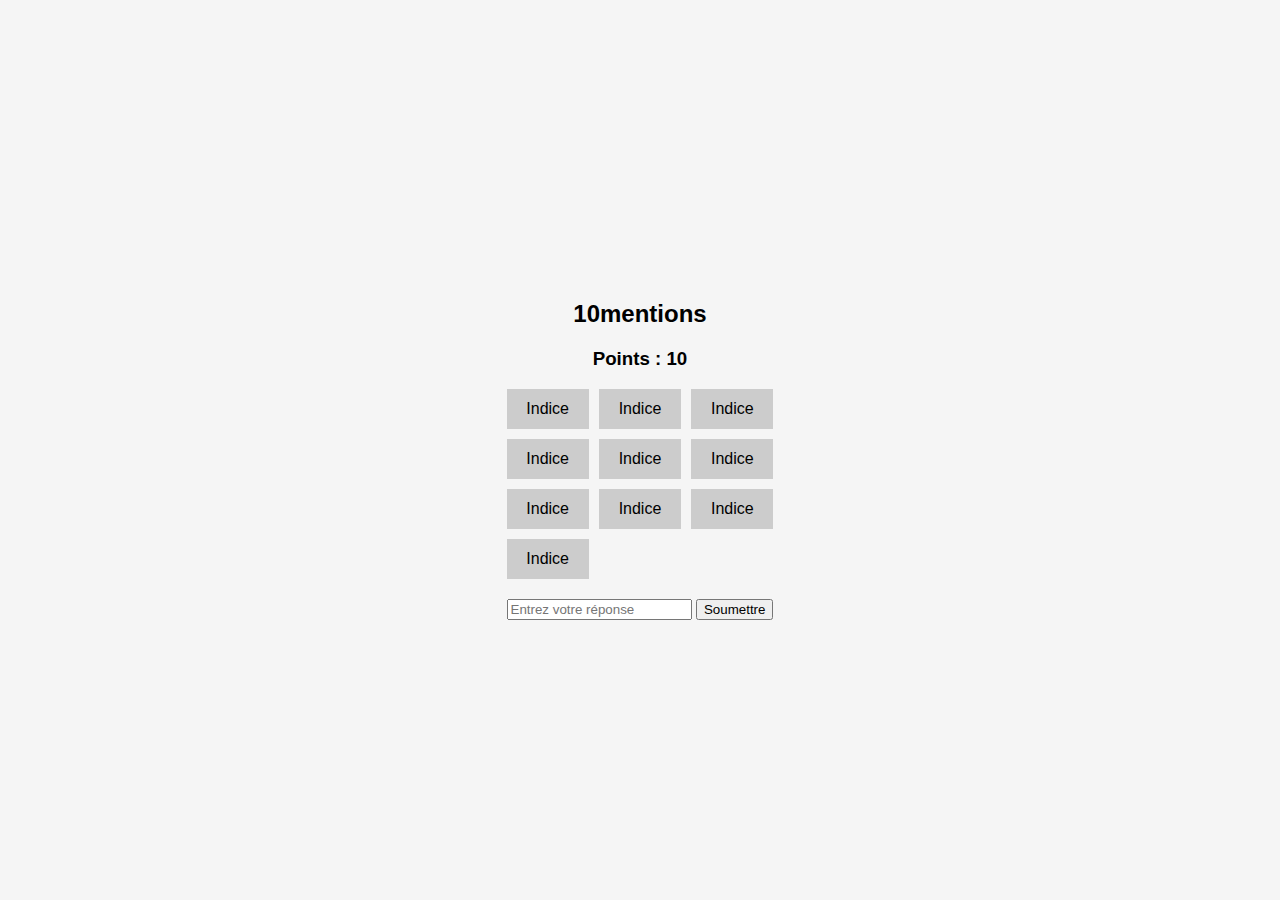
==== index.html @ 1bb4a3fb "Le ptit site" ====
<!DOCTYPE html>
<html lang="fr">
<head>
  <meta charset="UTF-8">
  <meta name="viewport" content="width=device-width, initial-scale=1.0">
  <title>Jeu des Mots Wikipédia</title>
  <link rel="stylesheet" href="styles.css">
</head>
<body>
  <div id="app">
    <h2>10mentions</h2>
    <h3>Points : <span id="points">10</span></h3>
    <div id="keywords">
      <!-- Les mots clés seront insérés ici -->
    </div>
    <input id="answer" type="text" placeholder="Entrez votre réponse">
    <button onclick="submitAnswer()">Soumettre</button>
  </div>
  <script src="script.js"></script>
</body>
</html>
---- styles.css ----
body {
  font-family: Arial, sans-serif;
  display: flex;
  justify-content: center;
  align-items: center;
  height: 100vh;
  background-color: #f5f5f5;
  margin: 0;
}

#app {
  text-align: center;
}

#keywords {
  display: grid;
  grid-template-columns: repeat(3, 1fr);
  grid-gap: 10px;
  margin-bottom: 20px;
}

.keyword {
  display: flex;
  justify-content: center;
  align-items: center;
  height: 40px;
  background-color: #ccc;
  cursor: pointer;
}

.keyword.revealed {
  background-color: #4caf50;
  color: white;
}

/* Add this media query to your styles.css file */
@media screen and (max-width: 768px) {
  #app {
    width: 280px; /* Set the fixed width of #app to 250px on mobile */
  }

  #keywords {
    grid-template-columns: 1fr;
    justify-content: center; /* Center the single column on mobile */
  }
}
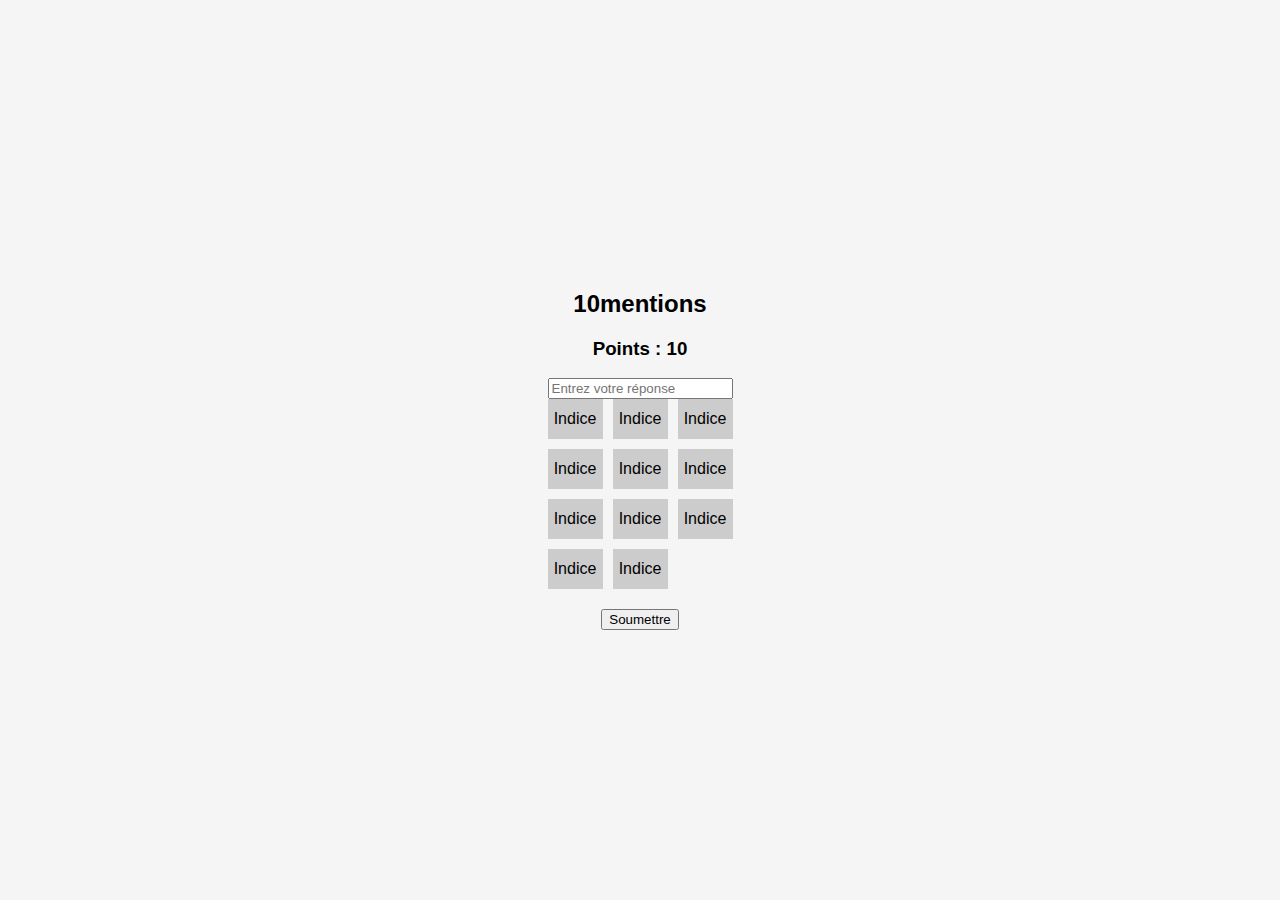
==== commit 72e0d3a4: "Mise en haut de la barre de réponse" ====
--- a/index.html
+++ b/index.html
@@ -10,10 +10,10 @@
   <div id="app">
     <h2>10mentions</h2>
     <h3>Points : <span id="points">10</span></h3>
+    <input id="answer" type="text" placeholder="Entrez votre réponse">
     <div id="keywords">
       <!-- Les mots clés seront insérés ici -->
     </div>
-    <input id="answer" type="text" placeholder="Entrez votre réponse">
     <button onclick="submitAnswer()">Soumettre</button>
   </div>
   <script src="script.js"></script>
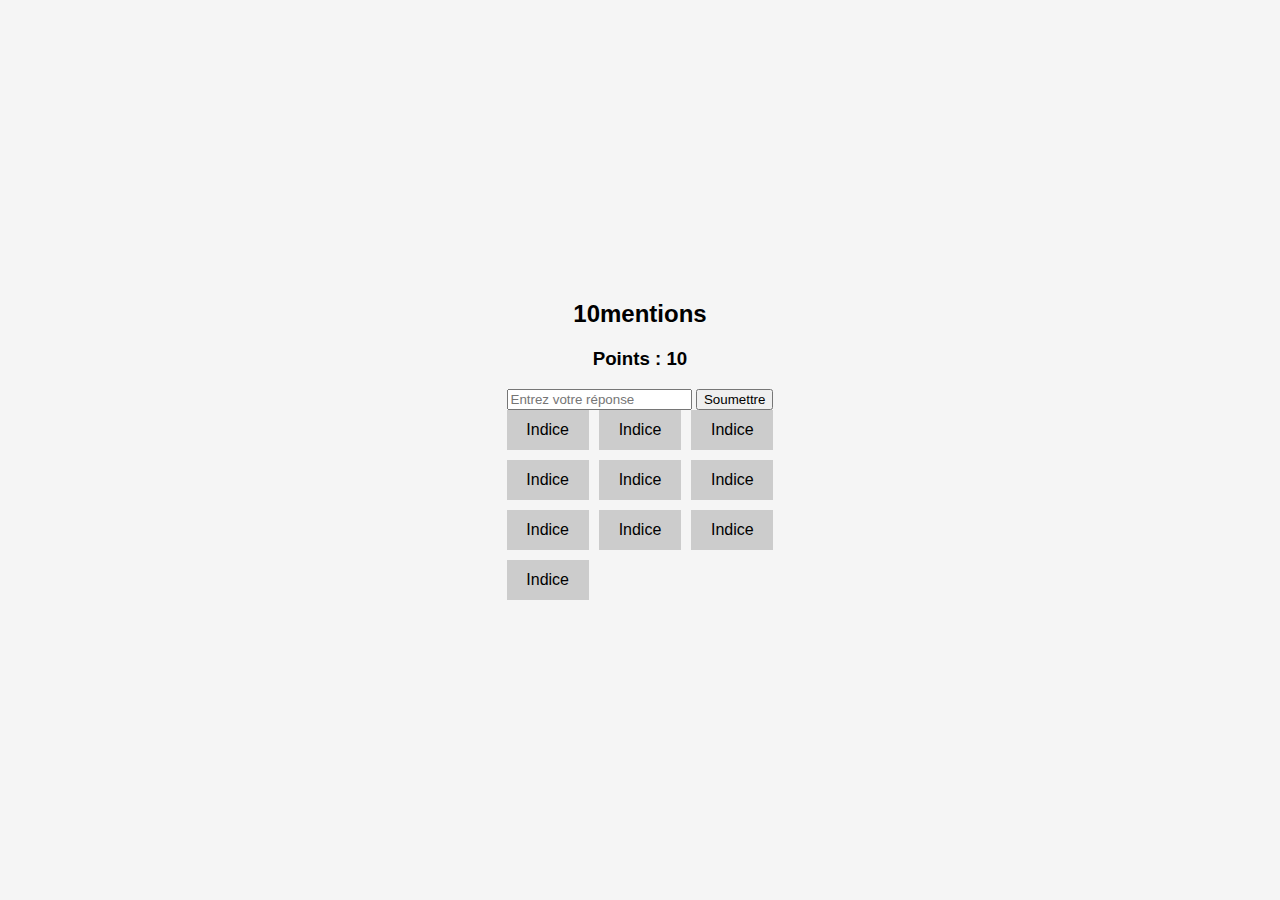
==== commit 65460543: "LE bouton était pas au bon endroit" ====
--- a/index.html
+++ b/index.html
@@ -11,10 +11,10 @@
     <h2>10mentions</h2>
     <h3>Points : <span id="points">10</span></h3>
     <input id="answer" type="text" placeholder="Entrez votre réponse">
+    <button onclick="submitAnswer()">Soumettre</button>
     <div id="keywords">
       <!-- Les mots clés seront insérés ici -->
     </div>
-    <button onclick="submitAnswer()">Soumettre</button>
   </div>
   <script src="script.js"></script>
 </body>
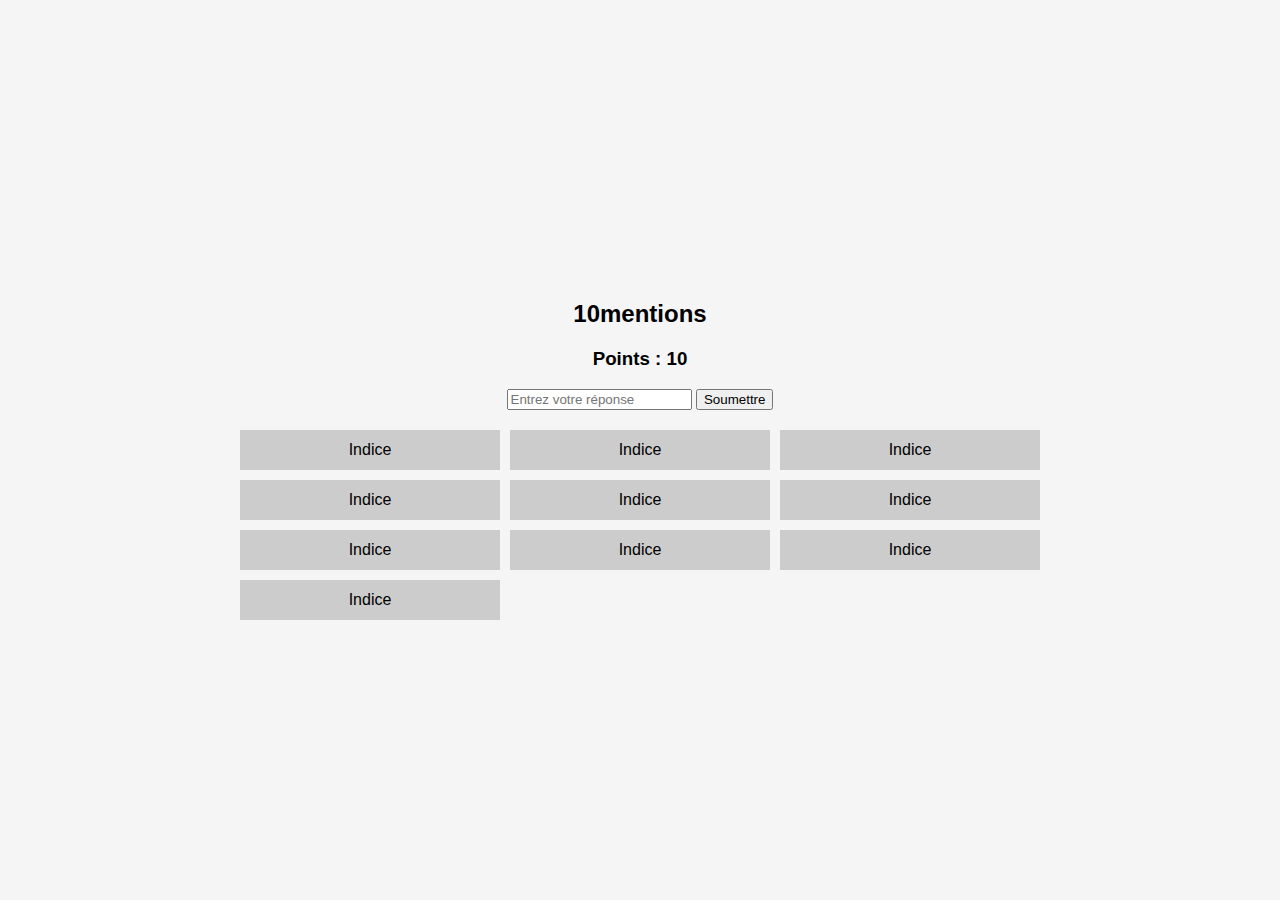
==== commit 4a8122ad: "- CSS mieux - Popup de victoire" ====
--- a/index.html
+++ b/index.html
@@ -16,6 +16,13 @@
       <!-- Les mots clés seront insérés ici -->
     </div>
   </div>
+  <div id="popup" class="hidden">
+    <h2>Bravo !</h2>
+    <p class="popup-text">Bonne réponse trouvée avec <span id="popup-points">0</span> points restants.</p>
+    <p class="emoji-squares"></p>
+    <button onclick="copyTextToClipboard()">Copier</button>
+    <button onclick="restartGame()">Rejouer</button>
+  </div>
   <script src="script.js"></script>
 </body>
 </html>
--- a/styles.css
+++ b/styles.css
@@ -16,7 +16,7 @@
   display: grid;
   grid-template-columns: repeat(3, 1fr);
   grid-gap: 10px;
-  margin-bottom: 20px;
+  margin-top: 20px;
 }
 
 .keyword {
@@ -33,8 +33,31 @@
   color: white;
 }
 
+.hidden {
+  display: none;
+}
+
+#popup {
+  position: fixed;
+  top: 50%;
+  left: 50%;
+  transform: translate(-50%, -50%);
+  background-color: white;
+  border: 2px solid #4caf50;
+  border-radius: 10px;
+  padding: 20px;
+  text-align: center;
+  z-index: 10;
+  max-width: 90%;
+}
+
 /* Add this media query to your styles.css file */
 @media screen and (max-width: 768px) {
+  body {
+    align-items: flex-start; /* Aligner le contenu en haut */
+    height: auto; /* Autoriser le corps à avoir une hauteur variable */
+  }
+
   #app {
     width: 280px; /* Set the fixed width of #app to 250px on mobile */
   }
@@ -44,3 +67,9 @@
     justify-content: center; /* Center the single column on mobile */
   }
 }
+
+@media screen and (min-width: 769px) {
+  .keyword {
+    width: 260px; /* Set the fixed width of keyword to 260px on larger screens */
+  }
+}
